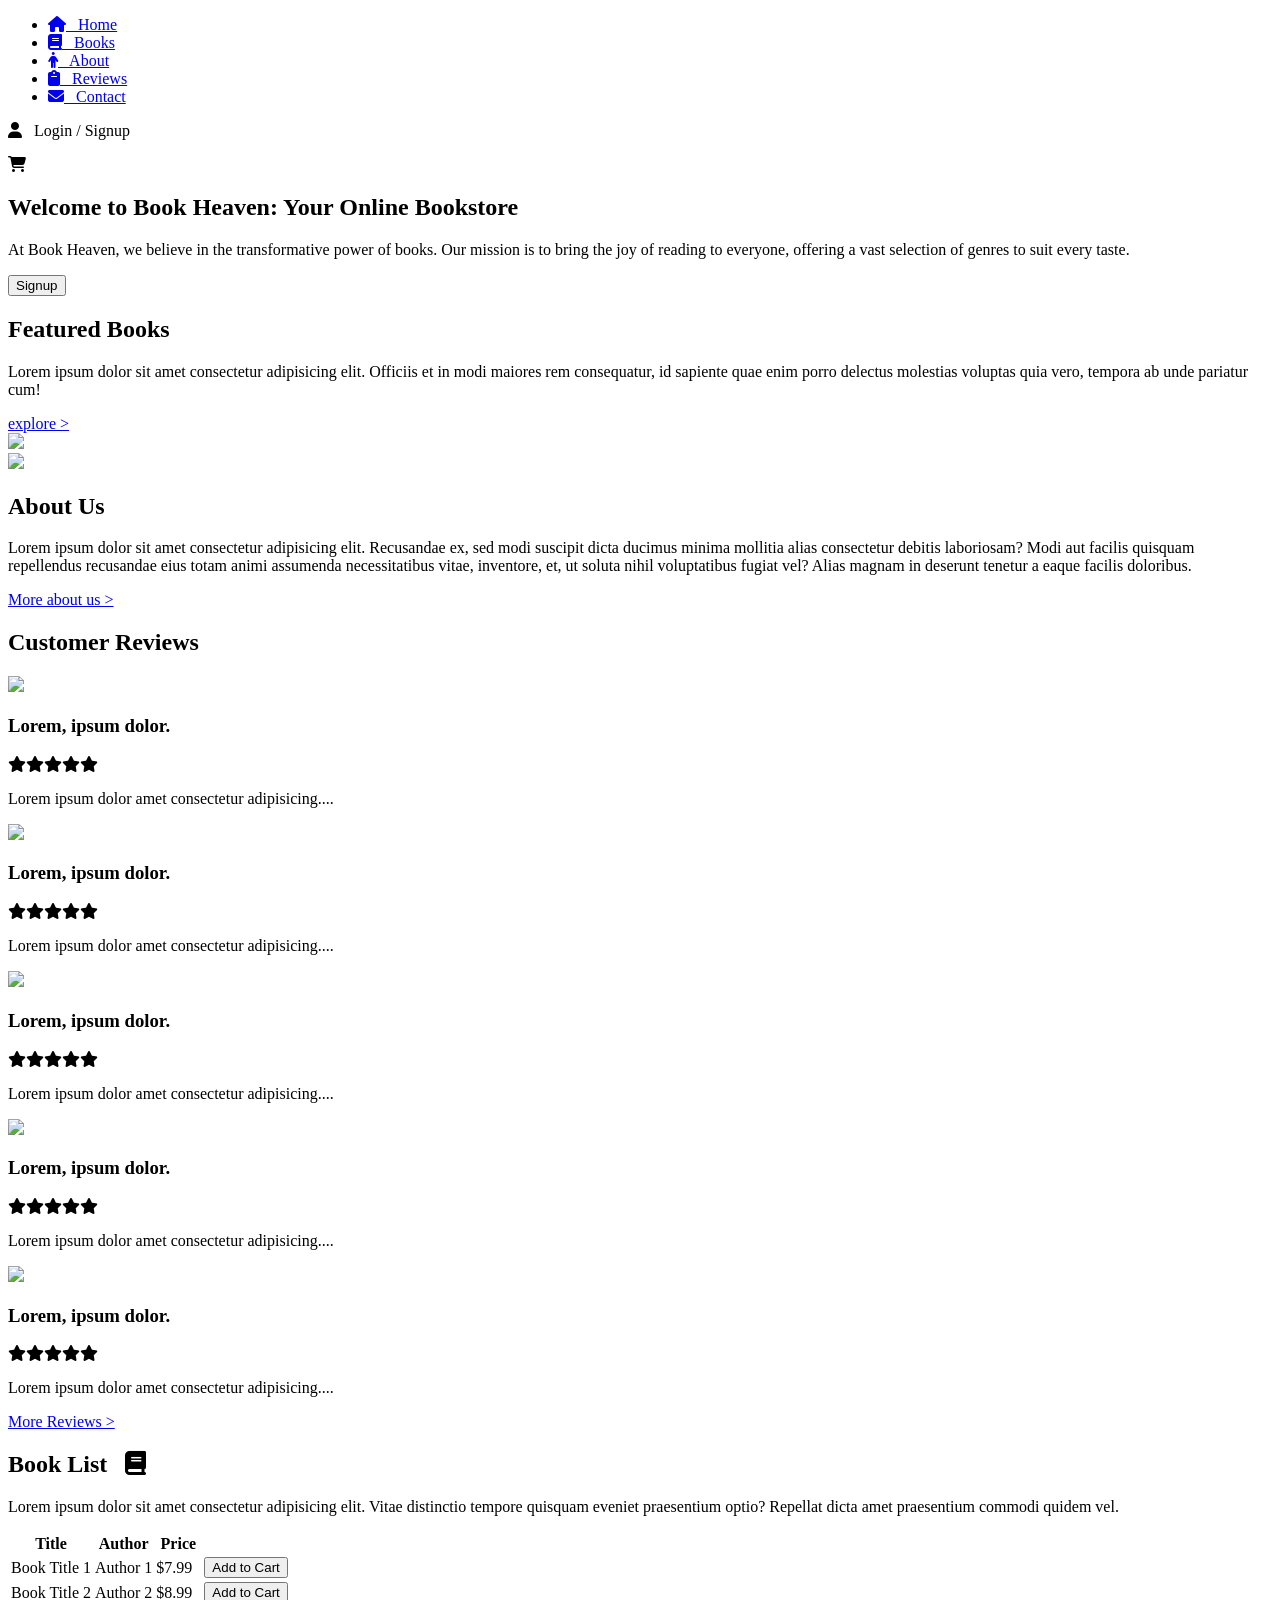
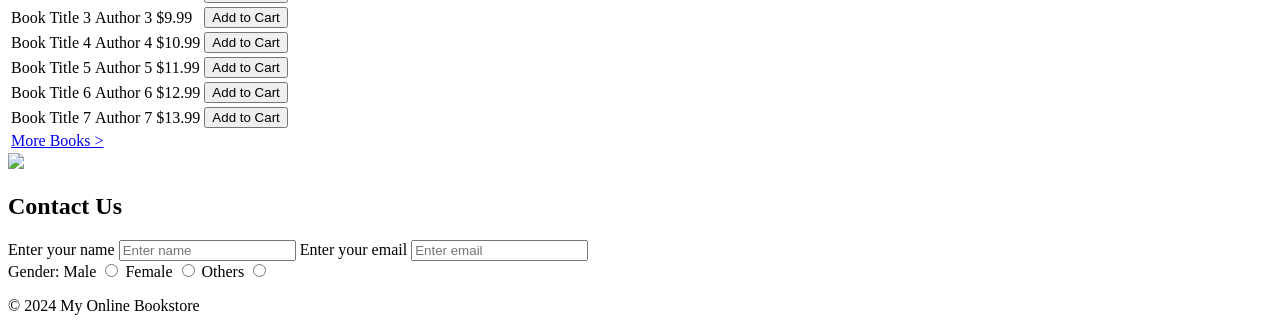
==== index.html @ 44c48623 "Add files via upload" ====
<!DOCTYPE html>
<html lang="en">
<head>
    <meta charset="UTF-8">
    <meta name="viewport" content="width=device-width, initial-scale=1.0">
    <title>My Online Bookstore</title>
    <link rel="stylesheet" href="https://cdnjs.cloudflare.com/ajax/libs/font-awesome/6.4.0/css/all.min.css">
    <style>@import url('https://fonts.googleapis.com/css2?family=Poppins:ital,wght@0,100;0,200;0,300;0,400;0,500;0,600;0,700;0,800;0,900;1,100;1,200;1,300;1,400;1,500;1,600;1,700;1,800;1,900&display=swap');</style>
    <link rel="stylesheet" href="style.css"/>
</head>
<body> 
    <header>
        <!-- <h1 id="header-h1">Welcome to my Online Bookstore!!</h1> -->
        <div id="header-items-container">
        <nav id="header-nav">
            <ul id="header-nav-list">
                <li class="nav-list-items"><a href="#"><i class="fa-solid fa-house icon-size"></i>&ensp; Home</a></li>
                <li class="nav-list-items"><a href="#"><i class="fa-solid fa-book icon-size"></i>&ensp; Books</a></li>
                <li class="nav-list-items"><a href="#"><i class="fa-solid fa-person icon-size"></i>&ensp; About</a></li>
                <li class="nav-list-items"><a href="#"><i class="fa-solid fa-clipboard icon-size"></i>&ensp; Reviews</a></li>
                <li class="nav-list-items"><a href="#"><i class="fa-solid fa-envelope icon-size"></i>&ensp; Contact</a></li>
            </ul>
        </nav>
        <div id="header-options">
            <p class="header-option-items"><a><i class="fa-solid fa-user "></i>&ensp; Login</a> / <a class="main-button-style">Signup</a></p>
            <p><i class="fa-solid fa-cart-shopping icon-size"></i></p>
        </div>
    </div>
    </header>
    <Main>
        <section id="Webpage-intro">
            <h1 id="webpage-intro-heading">Welcome to Book Heaven: Your Online Bookstore</h1>
            <p id="webpage-intro-paragraph">At Book Heaven, we believe in the transformative power of books. Our mission is to bring the joy of reading to everyone, offering a vast selection of genres to suit every taste.</p>
            <button class="main-button-style btn-big-size">Signup</button>
        </section>
        
        <section id="featured-books">
            <div id="fb-text-container"> 
                <h2 class="section-heading">Featured Books</h2>
                <p class="section-paragraph">Lorem ipsum dolor sit amet consectetur adipisicing elit. Officiis et in modi maiores rem consequatur, id sapiente quae enim porro delectus molestias voluptas quia vero, tempora ab unde pariatur cum!</p>
                <a class="main-links-style" href="#">explore ></a>
            </div>
           <div id="fb-img-container">
            <img id="featured-books-img" src="/Images/featured.jpg"/>
           </div>
        </section>

        <section id="about-us">
            <div id="aboutus-image-container">
                <img id="aboutus-img" src="Images/lib.jpg"/>
            </div>
            <div id="aboutus-text-container">
                <h2 class="section-heading">About Us</h2>
                 <p class="section-paragraph">Lorem ipsum dolor sit amet consectetur adipisicing elit. Recusandae ex, sed modi suscipit dicta ducimus minima mollitia alias consectetur debitis laboriosam? Modi aut facilis quisquam repellendus recusandae eius totam animi assumenda necessitatibus vitae, inventore, et, ut soluta nihil voluptatibus fugiat vel? Alias magnam in deserunt tenetur a eaque facilis doloribus.</p>
                 <a class="main-links-style" href="#">More about us ></a>
            </div>
        </section>

        <section id="customer-reviews">
            <div id="customer-review-text">
                <h2 class="section-heading-white">Customer Reviews</h2>
                <!-- <h3 class="section-heading">Top Reviews</h3> -->
            </div>
            <div id="customer-reviews-container">
                <div class="review">
                    <img class="review-image" src="Images/person-1.jpg"/>
                    <h3 class="review-info">Lorem, ipsum dolor.</h3>
                    <p class="review-stars"><i class="fa-solid fa-star review-star"></i><i class="fa-solid fa-star review-star"></i><i class="fa-solid fa-star review-star"></i><i class="fa-solid fa-star review-star"></i><i class="fa-solid fa-star review-star"></i></p>
                    <p class="review-text">Lorem ipsum dolor amet consectetur adipisicing....</p>
                </div>
                <div class="review">
                    <img class="review-image" src="Images/person-2.jpg"/>
                    <h3 class="review-info">Lorem, ipsum dolor.</h3>
                    <p class="review-stars"><i class="fa-solid fa-star review-star"></i><i class="fa-solid fa-star review-star"></i><i class="fa-solid fa-star review-star"></i><i class="fa-solid fa-star review-star"></i><i class="fa-solid fa-star review-star"></i></p>
                    <p class="review-text">Lorem ipsum dolor amet consectetur adipisicing....</p>
                </div>
                <div class="review">
                    <img class="review-image" src="Images/person-3.jpg"/>
                    <h3 class="review-info">Lorem, ipsum dolor.</h3>
                    <p class="review-stars"><i class="fa-solid fa-star review-star"></i><i class="fa-solid fa-star review-star"></i><i class="fa-solid fa-star review-star"></i><i class="fa-solid fa-star review-star"></i><i class="fa-solid fa-star review-star"></i></p>
                    <p class="review-text">Lorem ipsum dolor amet consectetur adipisicing....</p>
                </div>
                <div class="review">
                    <img class="review-image" src="Images/person-4.jpg"/>
                    <h3 class="review-info">Lorem, ipsum dolor.</h3>
                    <p class="review-stars"><i class="fa-solid fa-star review-star"></i><i class="fa-solid fa-star review-star"></i><i class="fa-solid fa-star review-star"></i><i class="fa-solid fa-star review-star"></i><i class="fa-solid fa-star review-star"></i></p>
                    <p class="review-text">Lorem ipsum dolor amet consectetur adipisicing....</p>
                </div>
                <div class="review">
                    <img class="review-image" src="Images/person-5.jpg"/>
                    <h3 class="review-info">Lorem, ipsum dolor.</h3>
                    <p class="review-stars"><i class="fa-solid fa-star review-star"></i><i class="fa-solid fa-star review-star"></i><i class="fa-solid fa-star review-star"></i><i class="fa-solid fa-star review-star"></i><i class="fa-solid fa-star review-star"></i></p>
                    <p class="review-text">Lorem ipsum dolor amet consectetur adipisicing....</p>
                </div>
            </div>
            <div>
                <a class="main-links-style-white" href="#">More Reviews ></a>
            </div>
        </section>

        <section id="book-list">
            <div id="book-list-text">
                <h2 class="section-heading" >Book List &ensp;<i class="fa-solid fa-book"></i></h2>
                <p class="section-paragraph">Lorem ipsum dolor sit amet consectetur adipisicing elit. Vitae distinctio tempore quisquam eveniet praesentium optio? Repellat dicta amet praesentium commodi quidem vel.</p>
            </div>
            
            <table id="book-list-table">
                <thead>
                    <tr>
                        <th>Title</th>
                        <th>Author</th>
                        <th>Price</th>
                        <th></th>
                    </tr>
                </thead>
                <tbody>
                    <tr>
                        <td>Book Title 1</td>
                        <td>Author 1</td>
                        <td>$7.99</td>
                        <td><button class="main-button-style">Add to Cart</button></td>
                    </tr>
                    <tr>
                        <td>Book Title 2</td>
                        <td>Author 2</td>
                        <td>$8.99</td>
                        <td><button class="main-button-style">Add to Cart</button></td>
                    </tr>
                    <tr>
                        <td>Book Title 3</td>
                        <td>Author 3</td>
                        <td>$9.99</td>
                        <td><button class="main-button-style">Add to Cart</button></td>
                    </tr>
                    <tr>
                        <td>Book Title 4</td>
                        <td>Author 4</td>
                        <td>$10.99</td>
                        <td><button class="main-button-style">Add to Cart</button></td>
                    </tr>
                    <tr>
                        <td>Book Title 5</td>
                        <td>Author 5</td>
                        <td>$11.99</td>
                        <td><button class="main-button-style">Add to Cart</button></td>
                    </tr>
                    <tr>
                        <td>Book Title 6</td>
                        <td>Author 6</td>
                        <td>$12.99</td>
                        <td><button class="main-button-style">Add to Cart</button></td>
                    </tr>
                    <tr>
                        <td>Book Title 7</td>
                        <td>Author 7</td>
                        <td>$13.99</td>
                        <td><button class="main-button-style">Add to Cart</button></td>
                    </tr>
                    <!-- <tr>
                        <td>Book Title 8</td>
                        <td>Author 8</td>
                        <td>$14.99</td>
                    </tr>
                    <tr>
                        <td>Book Title 9</td>
                        <td>Author 9</td>
                        <td>$15.99</td>
                    </tr>
                    <tr>
                        <td>Book Title 10</td>
                        <td>Author 10</td>
                        <td>$16.99</td>
                    </tr> -->
                    <tr>
                        <td colspan="4"><a id="more-books-link" href="#">More Books ></a></td>
                    </tr>
                    
                </tbody>
            </table>
            
        </section>

        <section id="contact-us-section">
            <div id="contact-us-image-container">
                <img id="contact-us-img" src="Images/contact2.jpg"/>
            </div>
            <div class="contact-us-form-container">
                <h2 class="section-heading">Contact Us</h2>
                <form action="#" class="contact-us-form">
                    <label for="name">Enter your name</label>
                    <input name="name" id="name" type="text" placeholder="Enter name"/>
                    <label for="email">Enter your email</label>
                    <input name="email" id="email" type="email" placeholder="Enter email"/>
                    <div class="gender-info">
                        <label for="gender">Gender: </label>
                        <label for="male">Male</label>
                        <input id="male" type="radio" name="gender" />
                        <label for="female">Female</label>
                        <input id="female" type="radio" name="gender" />
                        <label for="others">Others</label>
                        <input id="others" type="radio" name="gender" />
                    </div>
                   
                </form>
            </div>
            
        </section>

    </Main>

    <footer>
        <p>© 2024 My Online Bookstore</p>
    </footer>
</body>
</html>
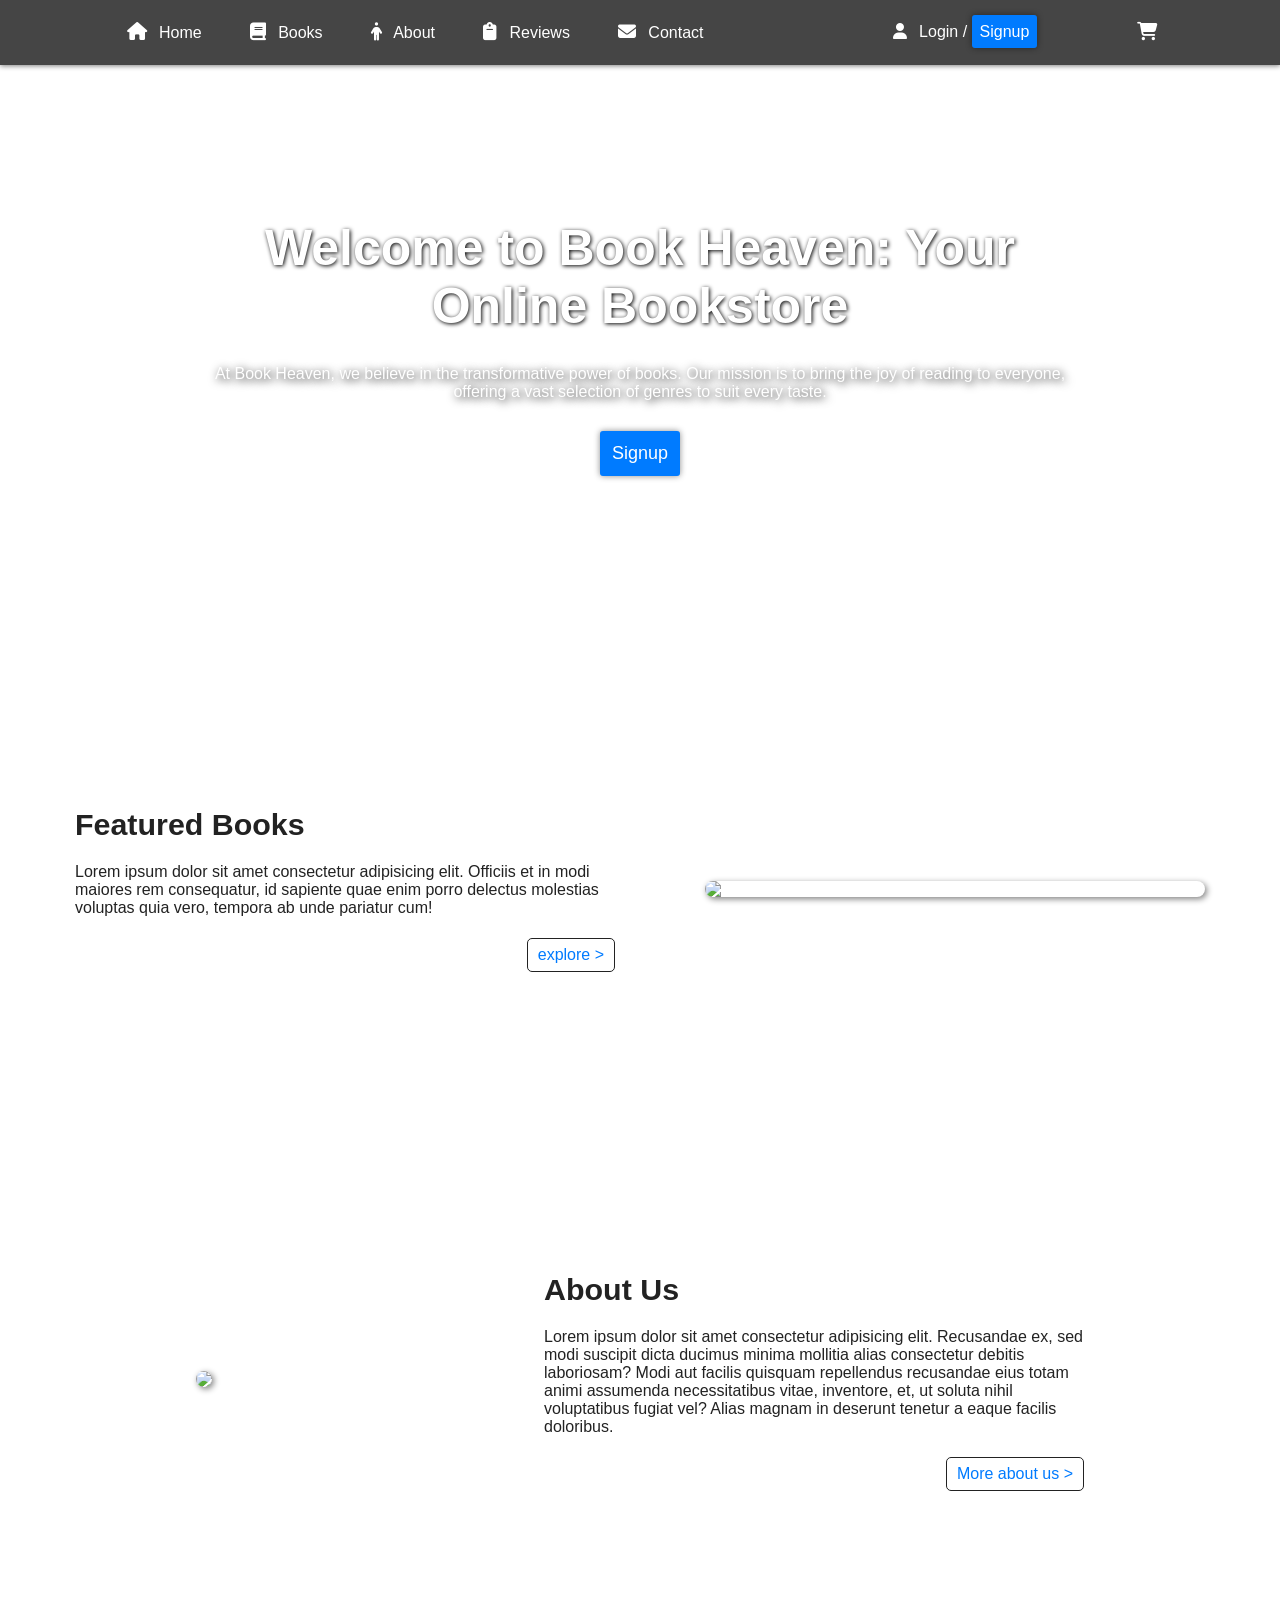
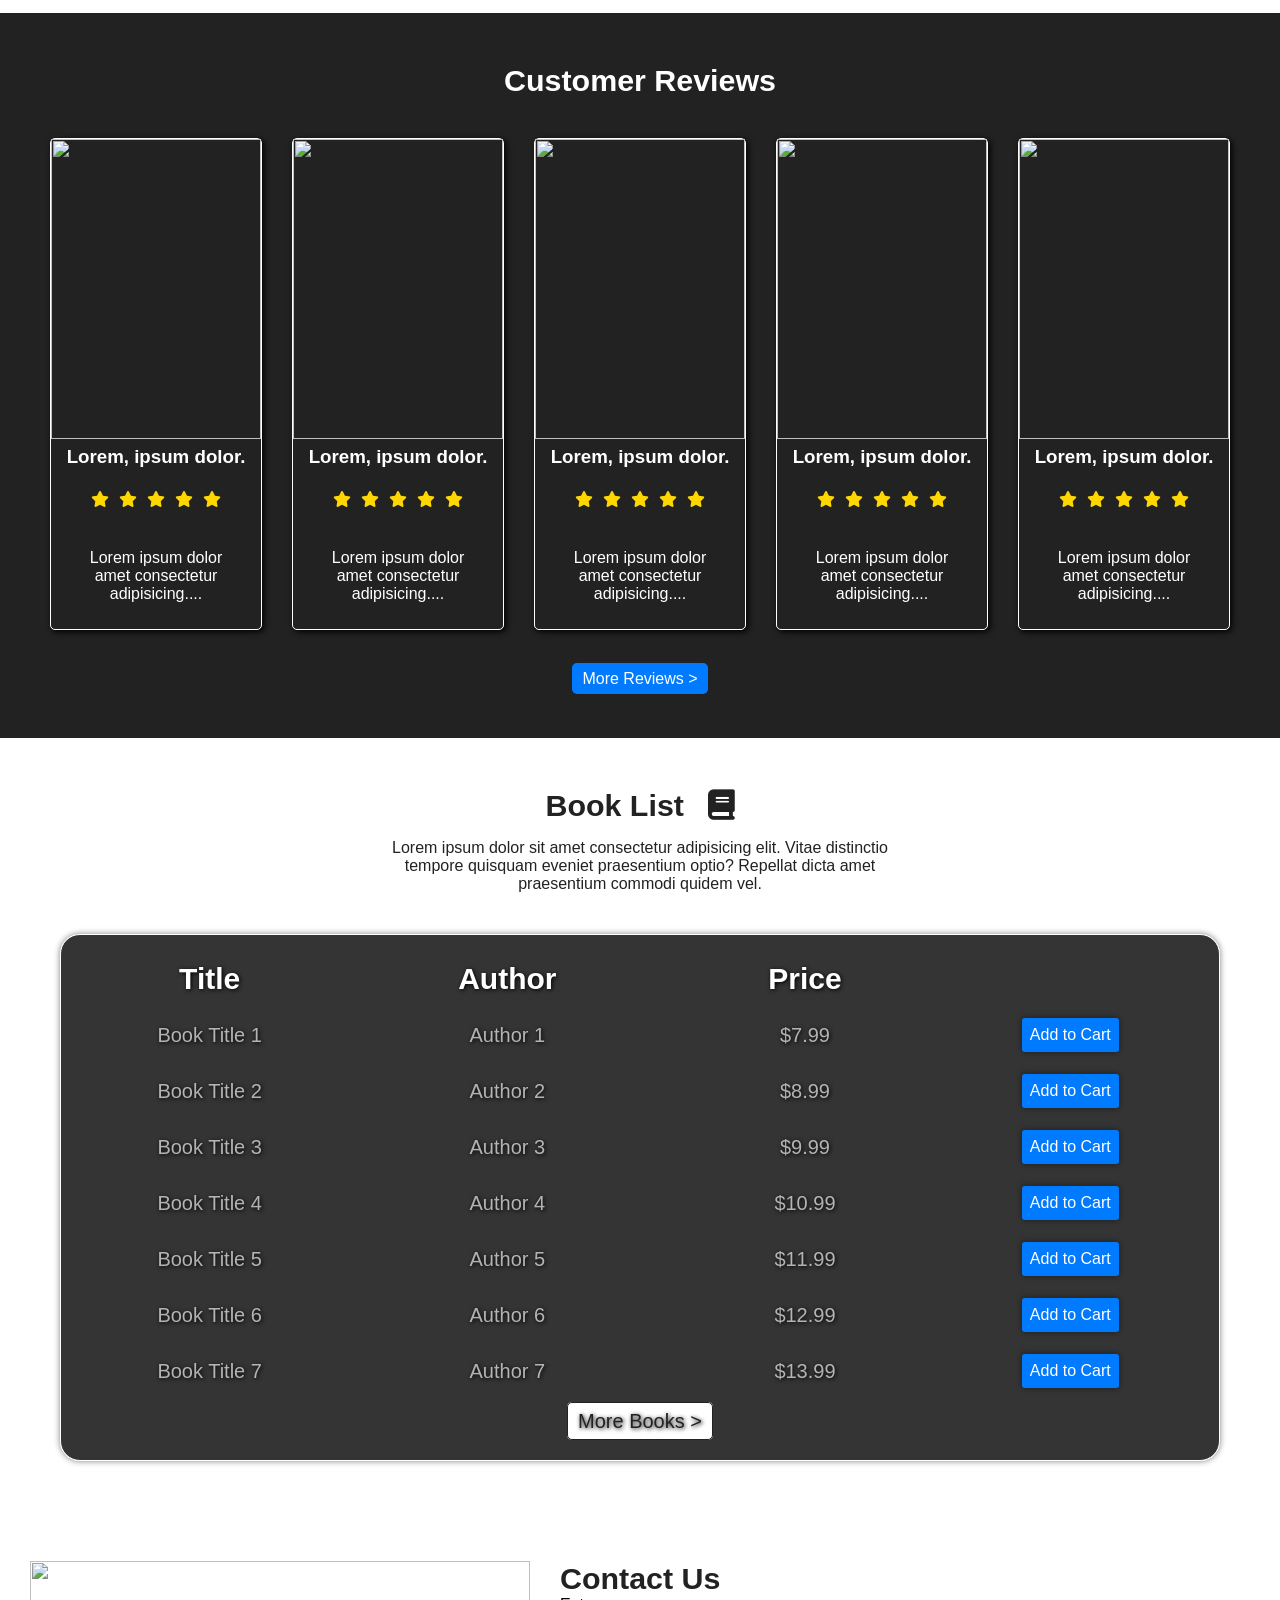
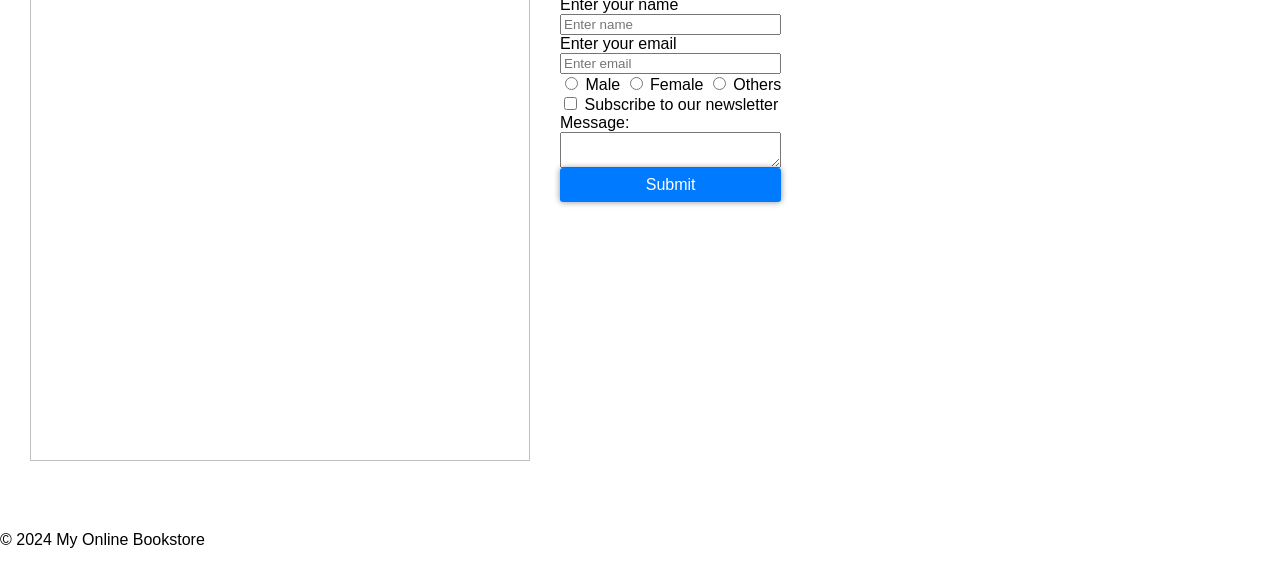
==== commit 98feeca9: "Add files via upload" ====
--- a/index.html
+++ b/index.html
@@ -15,10 +15,10 @@
         <nav id="header-nav">
             <ul id="header-nav-list">
                 <li class="nav-list-items"><a href="#"><i class="fa-solid fa-house icon-size"></i>&ensp; Home</a></li>
-                <li class="nav-list-items"><a href="#"><i class="fa-solid fa-book icon-size"></i>&ensp; Books</a></li>
-                <li class="nav-list-items"><a href="#"><i class="fa-solid fa-person icon-size"></i>&ensp; About</a></li>
-                <li class="nav-list-items"><a href="#"><i class="fa-solid fa-clipboard icon-size"></i>&ensp; Reviews</a></li>
-                <li class="nav-list-items"><a href="#"><i class="fa-solid fa-envelope icon-size"></i>&ensp; Contact</a></li>
+                <li class="nav-list-items"><a href="#book-list"><i class="fa-solid fa-book icon-size"></i>&ensp; Books</a></li>
+                <li class="nav-list-items"><a href="#about-us"><i class="fa-solid fa-person icon-size"></i>&ensp; About</a></li>
+                <li class="nav-list-items"><a href="#customer-reviews"><i class="fa-solid fa-clipboard icon-size"></i>&ensp; Reviews</a></li>
+                <li class="nav-list-items"><a href="#contact-us-section"><i class="fa-solid fa-envelope icon-size"></i>&ensp; Contact</a></li>
             </ul>
         </nav>
         <div id="header-options">
@@ -185,22 +185,28 @@
                 <img id="contact-us-img" src="Images/contact2.jpg"/>
             </div>
             <div class="contact-us-form-container">
-                <h2 class="section-heading">Contact Us</h2>
+            <h2 class="section-heading">Contact Us</h2>
                 <form action="#" class="contact-us-form">
                     <label for="name">Enter your name</label>
                     <input name="name" id="name" type="text" placeholder="Enter name"/>
                     <label for="email">Enter your email</label>
                     <input name="email" id="email" type="email" placeholder="Enter email"/>
                     <div class="gender-info">
-                        <label for="gender">Gender: </label>
+                        <input id="male" type="radio" name="gender" />
                         <label for="male">Male</label>
-                        <input id="male" type="radio" name="gender" />
+                        <input id="female" type="radio" name="gender" />
                         <label for="female">Female</label>
-                        <input id="female" type="radio" name="gender" />
+                        <input id="others" type="radio" name="gender" />
                         <label for="others">Others</label>
-                        <input id="others" type="radio" name="gender" />
                     </div>
-                   
+                    <div class="checkbox-group">
+                        <input type="checkbox" id="subscribe" name="subscribe">
+                        <label for="subscribe">Subscribe to our newsletter</label>
+                    </div>
+                    <label for="message">Message:</label>
+                    <textarea id="message" name="message" required></textarea>
+
+                    <button class="main-button-style" type="submit">Submit</button>
                 </form>
             </div>
             
--- a/style.css
+++ b/style.css
@@ -0,0 +1,407 @@
+body {
+    margin: 0;
+    padding: 0;
+    box-sizing: border-box;
+    font-family: "Poppins", sans-serif;
+}
+
+/* Header */
+
+header {
+    position: sticky;
+    top: 0;
+}
+
+#header-h1 {
+    margin: 0;
+    background-color: black;
+    color: white;
+    padding: 5px;
+    text-align: center;
+}
+
+#header-items-container {
+    display: flex;
+    justify-content: space-around;
+    padding: 7px 30px;
+    background-color: #454545;
+    color: white;
+    /* border-bottom-left-radius: 25px;
+    border-bottom-right-radius: 25px; */
+    box-shadow: 0px 1px 5px gray;
+}
+
+#header-options {
+    display: flex;
+    gap: 100px;
+}
+
+.header-option-items :hover {
+    cursor: pointer;
+}
+
+.icon-size {
+    font-size: 18px;
+}
+
+#header-nav-list {
+    display: flex;
+    justify-content: flex-start;
+    gap: 40px;
+    list-style-type: none;
+    padding: 0;
+}
+
+.nav-list-items a {
+    text-decoration: none;
+    color: white;
+    font-size: 16px;
+    border-bottom: 1px solid transparent;
+    padding: 4px;
+}
+
+.nav-list-items a:hover {
+    border-bottom: 1px solid white;
+}
+
+/* buttons */
+
+.main-button-style {
+    font-weight: 500;
+    background-color: #007BFF;
+    color: #FFFFFF;
+    padding: 8px;
+    border-radius: 3px;
+    border: none;
+    font-size: 16px;
+    font-family: "Poppins", sans-serif;
+    box-shadow: 0px 0px 6px rgba(0, 0, 0, 0.452);
+}
+
+.main-button-style:hover {
+    cursor: pointer;
+    color: #007BFF;
+    background-color: black;
+    /* transition: .2s ease-in; */
+}
+
+.btn-big-size {
+    padding: 12px;
+    font-size: 18px;
+}
+
+/* webpage-intro */
+
+#Webpage-intro {
+    background-image: url("Images/image-crop.jpg");
+    background-size: cover;
+    background-repeat: no-repeat;
+    display: flex;
+    flex-direction: column;
+    gap: 30px;
+    color: white;
+    justify-content: center;
+    align-items: center;
+    padding: 50px;
+    height: 464px;
+    overflow: hidden;
+}
+
+#webpage-intro-heading {
+    width: 800px;
+    text-align: center;
+    margin: 0;
+    font-size: 50px;
+    text-shadow: 1px 1px 4px rgba(0, 0, 0, 1);
+}
+
+#webpage-intro-paragraph {
+    margin: 0;
+    width: 900px;
+    text-align: center;
+    text-shadow: 2px 2px 10px rgba(0, 0, 0, 1);
+}
+
+/* headiings and paragraph */
+.section-heading {
+    margin: 0;
+    color: #222222;
+    font-size: 1.9rem;
+}
+
+.section-paragraph {
+    max-width: 540px;
+    color: #222222;
+}
+
+.section-heading-white {
+    margin: 0;
+    color: white;
+    font-size: 1.9rem;
+}
+
+.section-paragraph-white {
+    max-width: 540px;
+    color: white;
+}
+
+/* featured books */
+
+#featured-books {
+    box-sizing: border-box;
+    width: 100%;
+    height: 520px;
+    padding: 50px 30px;
+    display: flex;
+    justify-content: space-around;
+    align-items: center;
+}
+
+#fb-text-container {
+    display: flex;
+    flex-direction: column;
+    justify-content: center;
+    gap: 5px;
+}
+
+#fb-img-container {
+    display: flex;
+    justify-content: center;
+}
+
+#featured-books-img {
+    width: 500px;
+    border-radius: 10px;
+    box-shadow: 2px 2px 6px grey;
+}
+
+/* Link styles */
+
+.main-links-style {
+    color: #007BFF;
+    text-decoration: none;
+    align-self: flex-end;
+    border: 1px solid #222222;
+    padding: 7px 10px;
+    border-radius: 5px;
+}
+
+.main-links-style:hover {
+    color: white;
+    background-color: #007BFF;
+    transition: .5s ease-out;
+    border: hidden;
+    border: 1px solid transparent;
+}
+
+.main-links-style-white {
+    color: white;
+    text-decoration: none;
+    /* border: 1px solid white; */
+    background-color: #007BFF;
+    padding: 7px 10px;
+    border-radius: 5px;
+}
+
+.main-links-style-white:hover {
+    color: #007BFF;
+    background: white;
+    transition: .5s ease-out;
+    border: hidden;
+    border: 1px solid transparent;
+}
+
+/* About Us */
+
+#about-us {
+    box-sizing: border-box;
+    width: 100%;
+    height: 464px;
+    padding: 50px 30px;
+    display: flex;
+    justify-content: space-around;
+    align-items: center;
+}
+
+#aboutus-img {
+    width: 500px;
+    border-radius: 10px;
+    box-shadow: 2px 2px 6px grey;
+}
+
+#aboutus-text-container {
+    display: flex;
+    flex-direction: column;
+    justify-content: center;
+    gap: 5px;
+}
+
+#about-us-heading {
+    margin: 0;
+    color: #222222;
+    font-size: 1.9rem;
+}
+
+#about-us-paragraph {
+    max-width: 600px;
+    color: #222222;
+}
+
+/* Customer Reviews */
+
+#customer-reviews {
+    display: flex;
+    flex-direction: column;
+    justify-content: center;
+    align-items: center;
+    padding: 50px 30px;
+    gap: 40px;
+    background-color: #222222;
+    color: white;
+}
+
+#customer-review-text {
+    text-align: center;
+}
+
+#customer-reviews-container {
+    display: flex;
+    justify-content: center;
+    align-items: center;
+    gap: 30px;
+}
+
+.review {
+    border-radius: 5px;
+    border: 1px solid white;
+    display: flex;
+    flex-direction: column;
+    align-items: center;
+    box-shadow: 2px 2px 6px black;
+}
+
+.review-image {
+    width: 210px;
+    height: 300px;
+}
+
+.review-info {
+    margin: 0;
+    text-align: center;
+    color: white;
+    padding: 7px;
+}
+
+.review-stars {
+    display: flex;
+    justify-content: center;
+    gap: 10px;
+}
+
+.review-star {
+    color: gold;
+}
+
+.review-text {
+    max-width: 150px;
+    text-align: center;
+    color: white;
+    padding: 10px;
+}
+
+/* Book-List */
+
+#book-list {
+    display: flex;
+    flex-direction: column;
+    justify-content: center;
+    align-items: center;
+    padding: 50px 60px;
+    gap: 25px;
+    background-color: white;
+}
+
+#book-list-text {
+    text-align: center;
+}
+
+#book-list-table {
+    border: 1px solid white;
+    width: 100%;
+    text-align: center;
+    color: white;
+    background-color: #222222ea;
+    box-shadow: 0px 0px 6px gray;
+    border-radius: 20px;
+    padding: 15px;
+}
+
+#book-list-table th,
+#book-list-table td {
+    padding: 10px;
+    font-weight: 500;
+    text-align: center;
+    width: 75px;
+    color: rgba(255, 255, 255, 0.658);
+    font-size: 20px;
+    text-shadow: 1px 1px 4px rgba(0, 0, 0, 1);
+    /* border: 1px solid white; */
+}
+
+#book-list-table th {
+    /* background-color: black; */
+    /* color: white; */
+    color: white;
+    font-weight: 600;
+    font-size: 30px;
+    text-shadow: 1px 1px 4px rgba(0, 0, 0, 1);
+    /* border-bottom: 1px solid white; */
+}
+
+#more-books-link {
+    color: #222222;
+    background-color: white;
+    text-decoration: none;
+    border: 1px solid #222222;
+    padding: 7px 10px;
+    border-radius: 5px;
+}
+
+#more-books-link:hover {
+    color: white;
+    background-color: #007BFF;
+    transition: .5s ease-out;
+    border: hidden;
+    border: 1px solid transparent;
+}
+
+.add-to-cart-button {
+    color: #007BFF;
+    background-color: white;
+    text-decoration: none;
+    border: 1px solid #222222;
+    padding: 7px 10px;
+    border-radius: 5px;
+}
+
+/* contact */
+#contact-us-section {
+    padding: 50px 30px;
+    display: flex;
+    gap: 30px
+}
+
+#contact-us-img {
+    width: 500px;
+    height: 500px;
+}
+
+.contact-us-form-container {
+    display: flex;
+    flex-direction: column;
+}
+
+.contact-us-form {
+    display: flex;
+    flex-direction: column;
+}
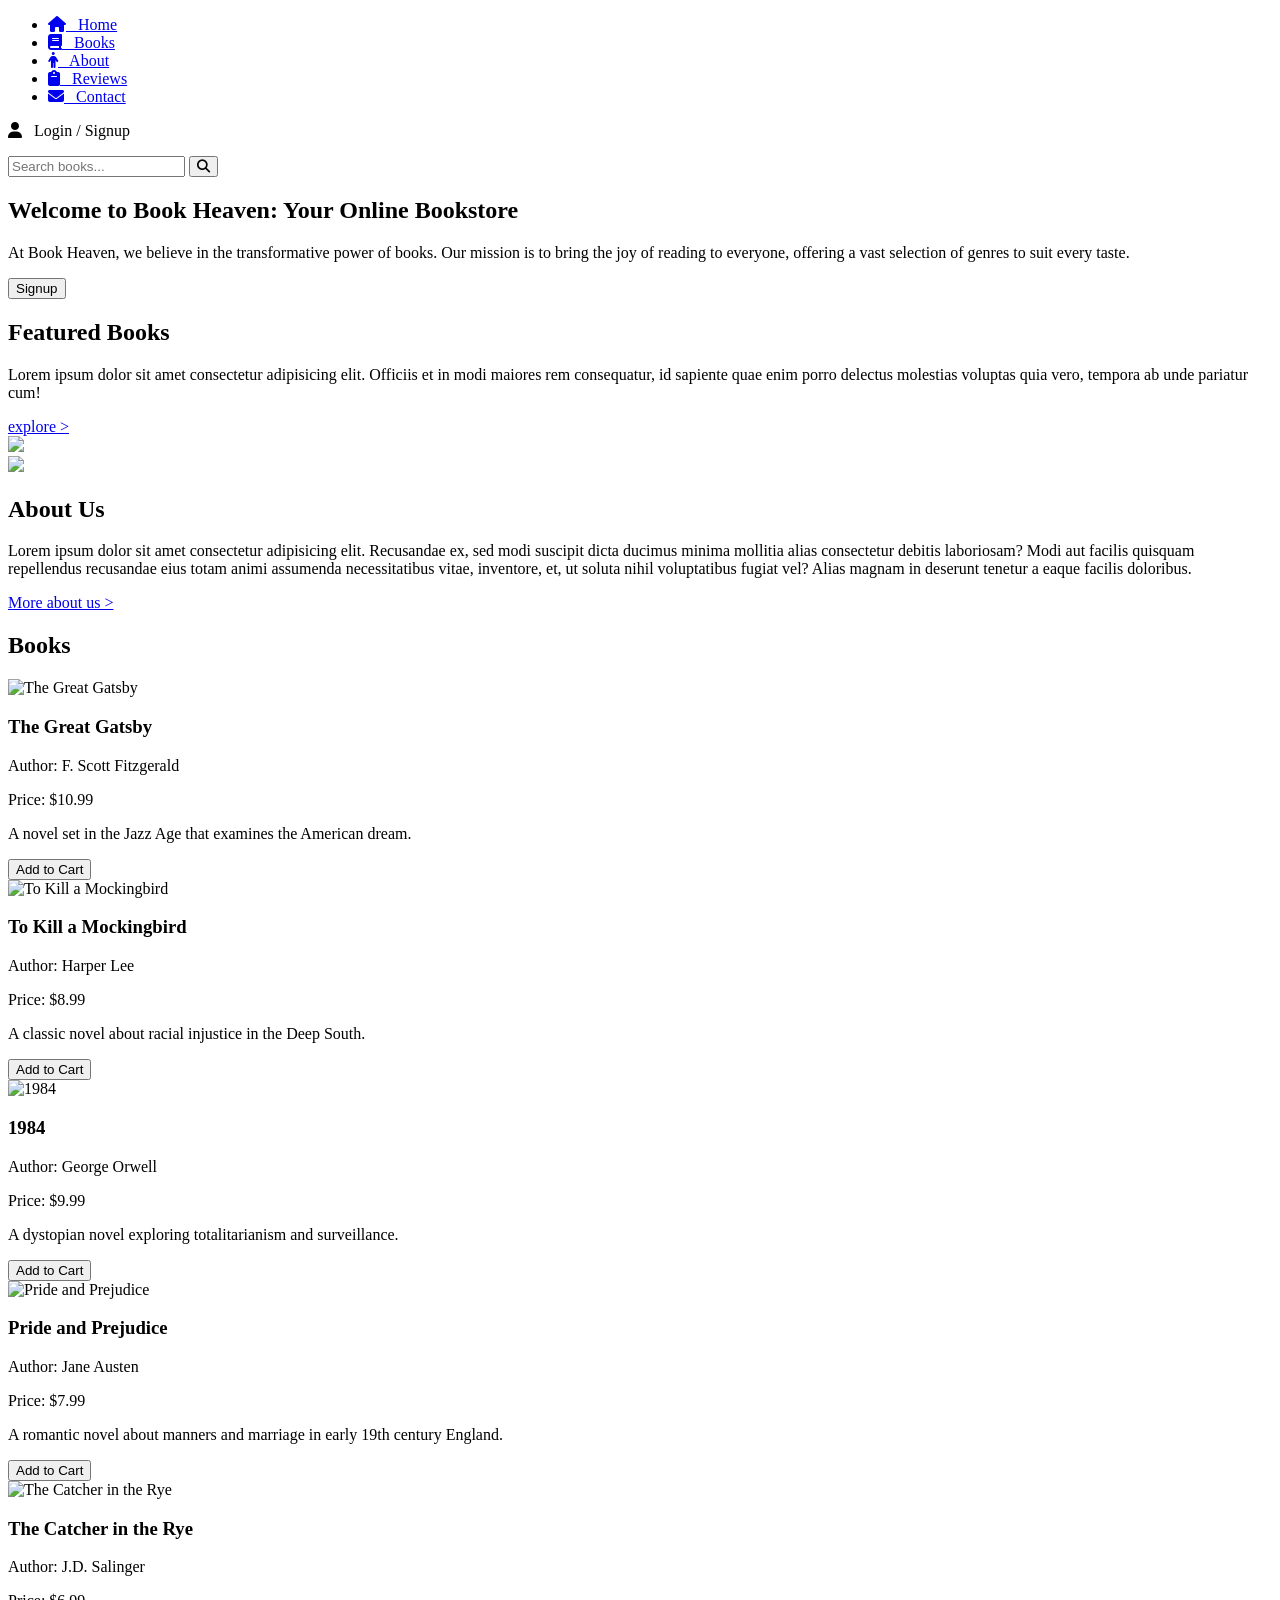
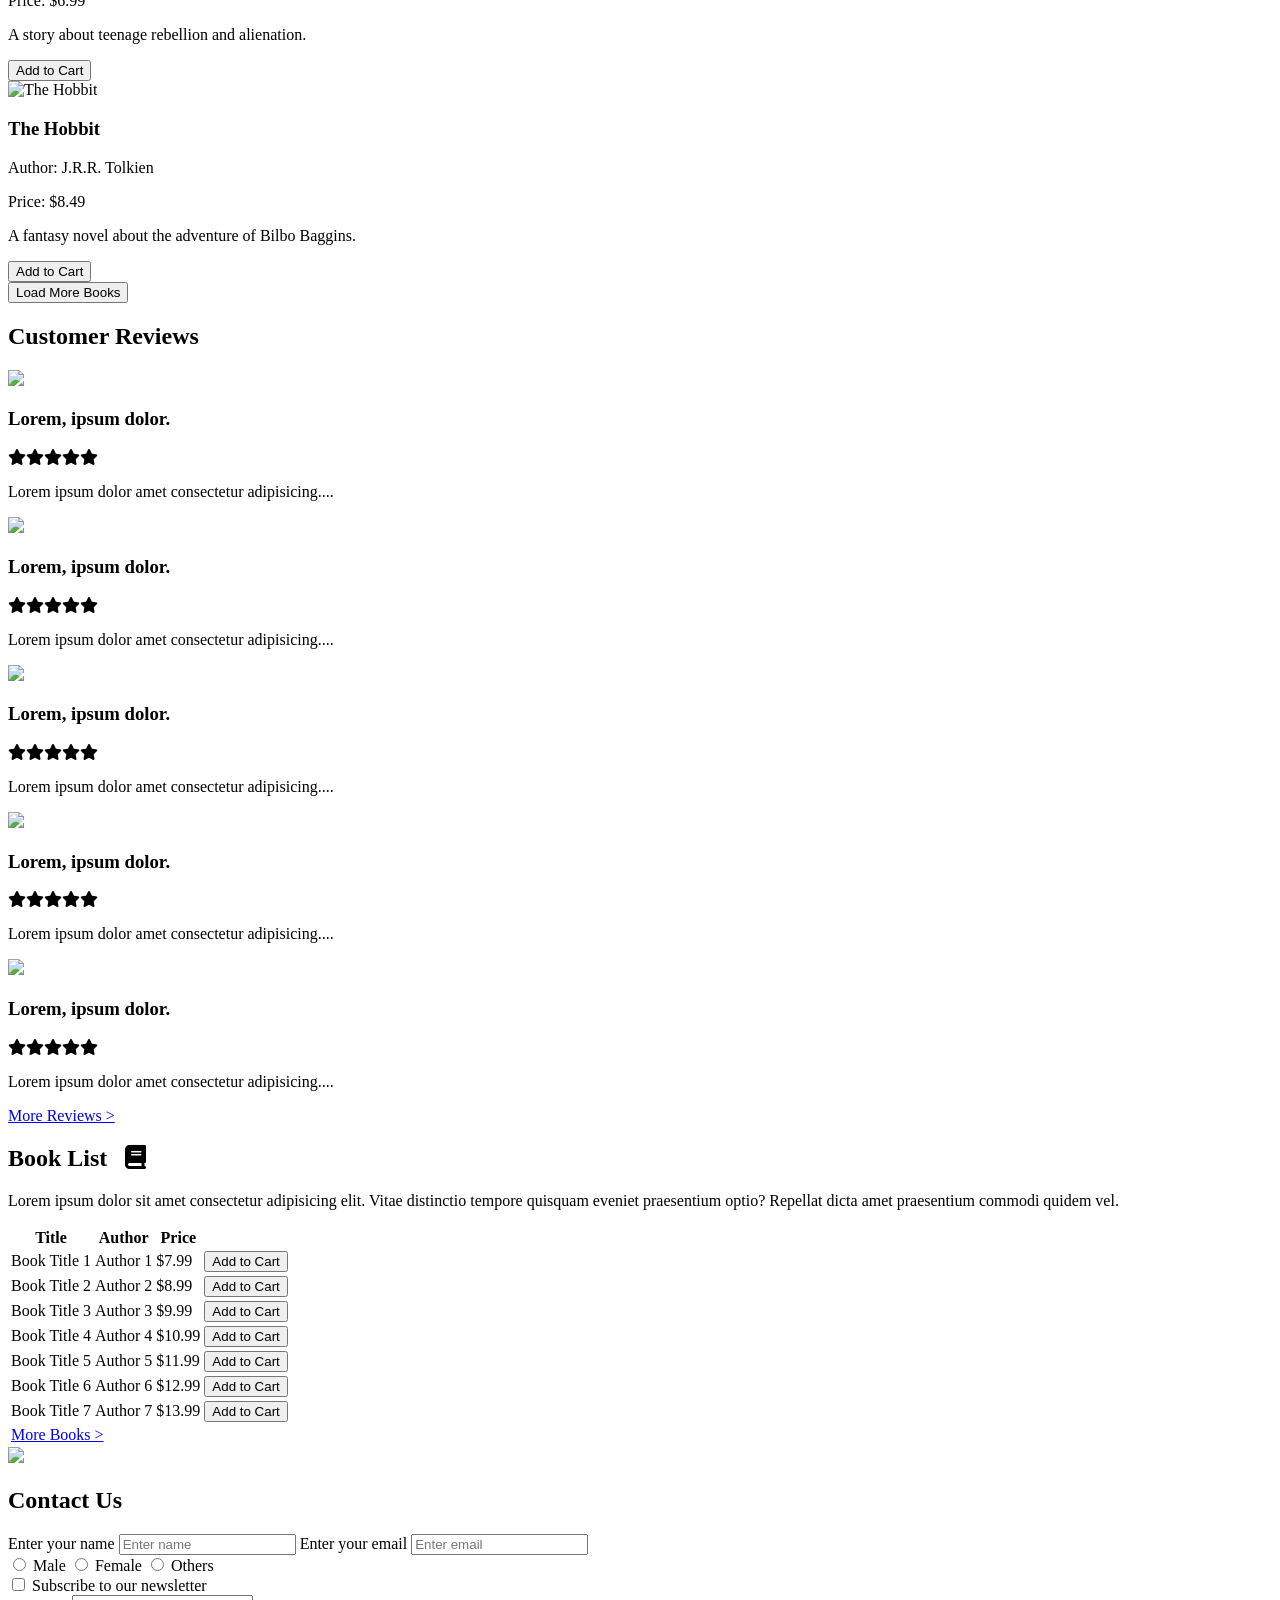
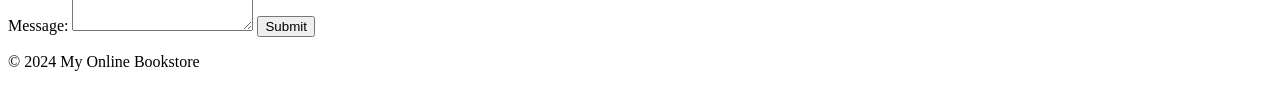
==== commit 4832daf2: "Add files via upload" ====
--- a/index.html
+++ b/index.html
@@ -7,6 +7,9 @@
     <link rel="stylesheet" href="https://cdnjs.cloudflare.com/ajax/libs/font-awesome/6.4.0/css/all.min.css">
     <style>@import url('https://fonts.googleapis.com/css2?family=Poppins:ital,wght@0,100;0,200;0,300;0,400;0,500;0,600;0,700;0,800;0,900;1,100;1,200;1,300;1,400;1,500;1,600;1,700;1,800;1,900&display=swap');</style>
     <link rel="stylesheet" href="style.css"/>
+    <script src="https://code.jquery.com/jquery-3.7.1.min.js" integrity="sha256-/JqT3SQfawRcv/BIHPThkBvs0OEvtFFmqPF/lYI/Cxo="
+     crossorigin="anonymous"></script>
+     <script src="script.js"></script>
 </head>
 <body> 
     <header>
@@ -19,12 +22,15 @@
                 <li class="nav-list-items"><a href="#about-us"><i class="fa-solid fa-person icon-size"></i>&ensp; About</a></li>
                 <li class="nav-list-items"><a href="#customer-reviews"><i class="fa-solid fa-clipboard icon-size"></i>&ensp; Reviews</a></li>
                 <li class="nav-list-items"><a href="#contact-us-section"><i class="fa-solid fa-envelope icon-size"></i>&ensp; Contact</a></li>
-            </ul>
         </nav>
+        
         <div id="header-options">
             <p class="header-option-items"><a><i class="fa-solid fa-user "></i>&ensp; Login</a> / <a class="main-button-style">Signup</a></p>
-            <p><i class="fa-solid fa-cart-shopping icon-size"></i></p>
+            <!-- <p><i class="fa-solid fa-cart-shopping icon-size"></i></p> -->
         </div>
+        <div><input type="text" id="search-input" placeholder="Search books...">
+            <button id="search-button"><i class="fas fa-search"></i></button>
+        </ul></div>
     </div>
     </header>
     <Main>
@@ -41,10 +47,9 @@
                 <a class="main-links-style" href="#">explore ></a>
             </div>
            <div id="fb-img-container">
-            <img id="featured-books-img" src="/Images/featured.jpg"/>
+            <img id="featured-books-img" src="Images/featured.jpg"/>
            </div>
         </section>
-
         <section id="about-us">
             <div id="aboutus-image-container">
                 <img id="aboutus-img" src="Images/lib.jpg"/>
@@ -54,6 +59,12 @@
                  <p class="section-paragraph">Lorem ipsum dolor sit amet consectetur adipisicing elit. Recusandae ex, sed modi suscipit dicta ducimus minima mollitia alias consectetur debitis laboriosam? Modi aut facilis quisquam repellendus recusandae eius totam animi assumenda necessitatibus vitae, inventore, et, ut soluta nihil voluptatibus fugiat vel? Alias magnam in deserunt tenetur a eaque facilis doloribus.</p>
                  <a class="main-links-style" href="#">More about us ></a>
             </div>
+        </section>
+
+        <section id="book-section">
+            <h2 class="section-heading">Books</h2>
+            <div id="books-container"></div>
+            <button id="load-books" class="main-button-style">Load More Books</button>
         </section>
 
         <section id="customer-reviews">
